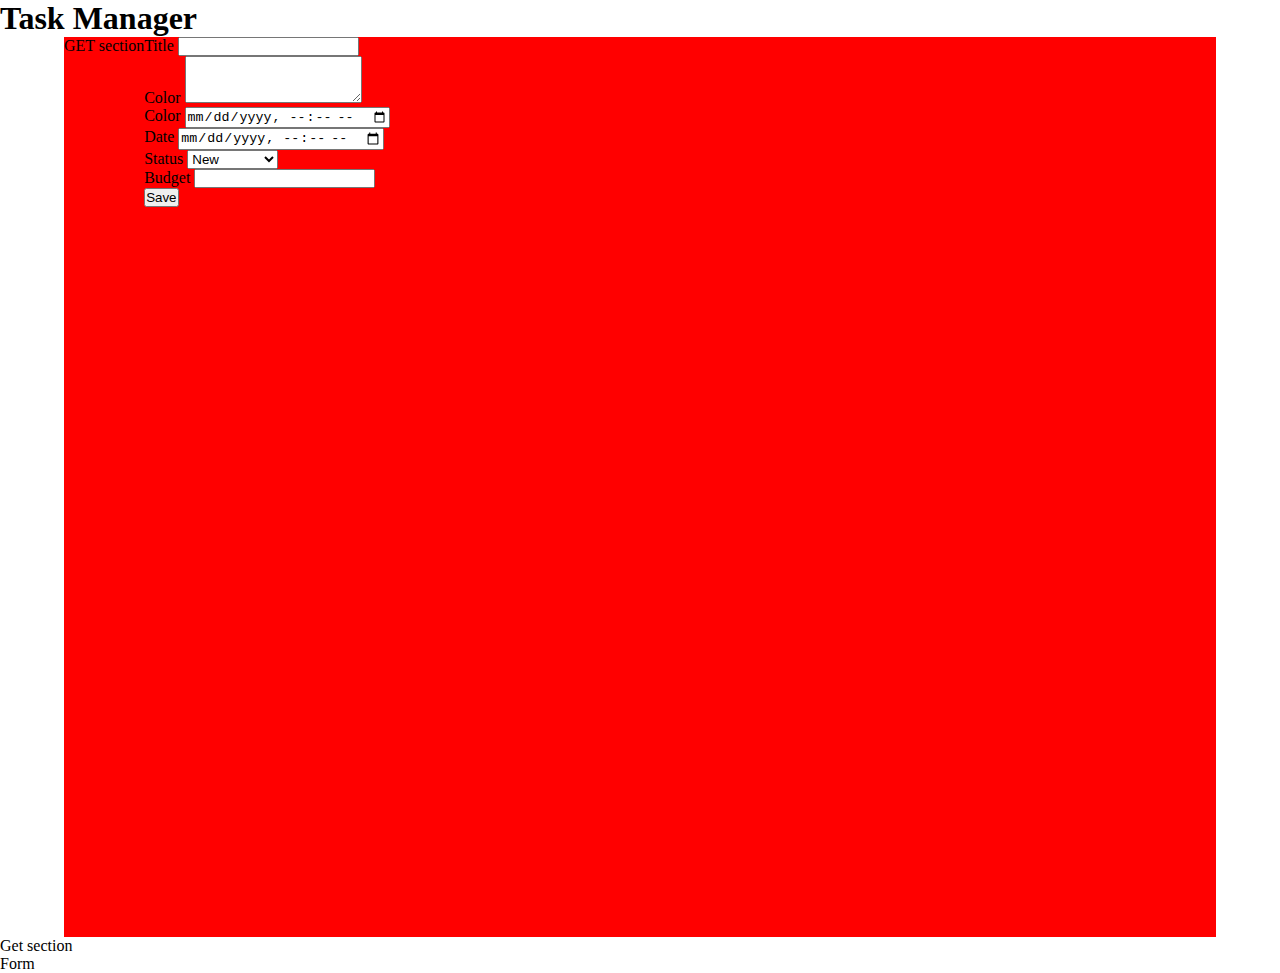
==== index.html @ 32496b32 "first commit" ====
<!DOCTYPE html>
<html lang="en">
<head>
    <meta charset="UTF-8">
    <meta name="viewport" content="width=device-width, initial-scale=1.0">
    <link rel="stylesheet" href="./styles/app.css">
    <link href="https://cdn.jsdelivr.net/npm/bootstrap@5.0.2/dist/css/bootstrap.min.css" rel="stylesheet" integrity="sha384-EVSTQN3/azprG1Anm3QDgpJLIm9Nao0Yz1ztcQTwFspd3yD65VohhpuuCOmLASjC" crossorigin="anonymous">
    <title>Task Manager</title>
</head>
<body>
    <h1 class="bg-primary bg-gradient text-white text-center">
        Task Manager
    </h1>

    <main>
        <section id="list" class="border bg-primary bg-opacity-10">
            GET section
        </section>

        <section id="form" class="border">
            <div class="mt-2">
                <label for="txtTitle" class="form-label">Title</label>
                <input id="txtTitle" type="text" class="form-control">
            </div>
            
            <div class="mt-4">
                <label for="txtDescription" class="form-label">Color</label>
                <textarea id="txtDescription" class="form-control" rows="3"></textarea>
            </div>

            <div class="mt-4">
                <label for="txtcolor" class="form-label">Color</label>
                <input id="txtDate" type="datetime-local" class="form-control">
            </div>

            <div class="mt-4">
                <label class="form-label">Date</label>
                <input id="txtDate" type="datetime-local" class="form-control">
            </div>

            <div class="mt-4">
                <label for="selStatus" class="form-label">Status</label>
                <select id="selStatus" class="form-select">
                    <option>New</option>
                    <option>In Progress</option>
                    <option>Completed</option>
                </select>
            </div>

            <div class="mt-4">
                <label for="numBudget" class="form-label">Budget</label>
                <input id="numBudget" type="number" class="form-control">
            </div>

            <div class="mt-4">
                <button id="btnSave" class="btn btn-primary">Save</button>
            </div>

        </section>
    </main>
    
    <section id="list">Get section</section>
    <section id="form">Form</section>
    <script src="https://code.jquery.com/jquery-3.7.1.js" integrity="sha256-eKhayi8LEQwp4NKxN+CfCh+3qOVUtJn3QNZ0TciWLP4=" crossorigin="anonymous"></script>
    <script src="./scripts/task.js"></script>
    <script src="./scripts/taskManager.js"></script>
</body>
</html>
---- styles/app.css ----
*{
    margin: 0;
    padding: 0;
    box-sizing: border-box;
}

/*.body{
    background-color: skyblue !important
}*/

main{
    background-color: red;
    height: 100vh;
    max-width: 1200px;
    margin: auto;
    width: 90%;
    display: flex;
}

.section{
    padding: 20px;

}
.list{
    background-color: white;
    flex: 2;
}

.form{
    background-color: lightgrey;
    flex: 1;
}
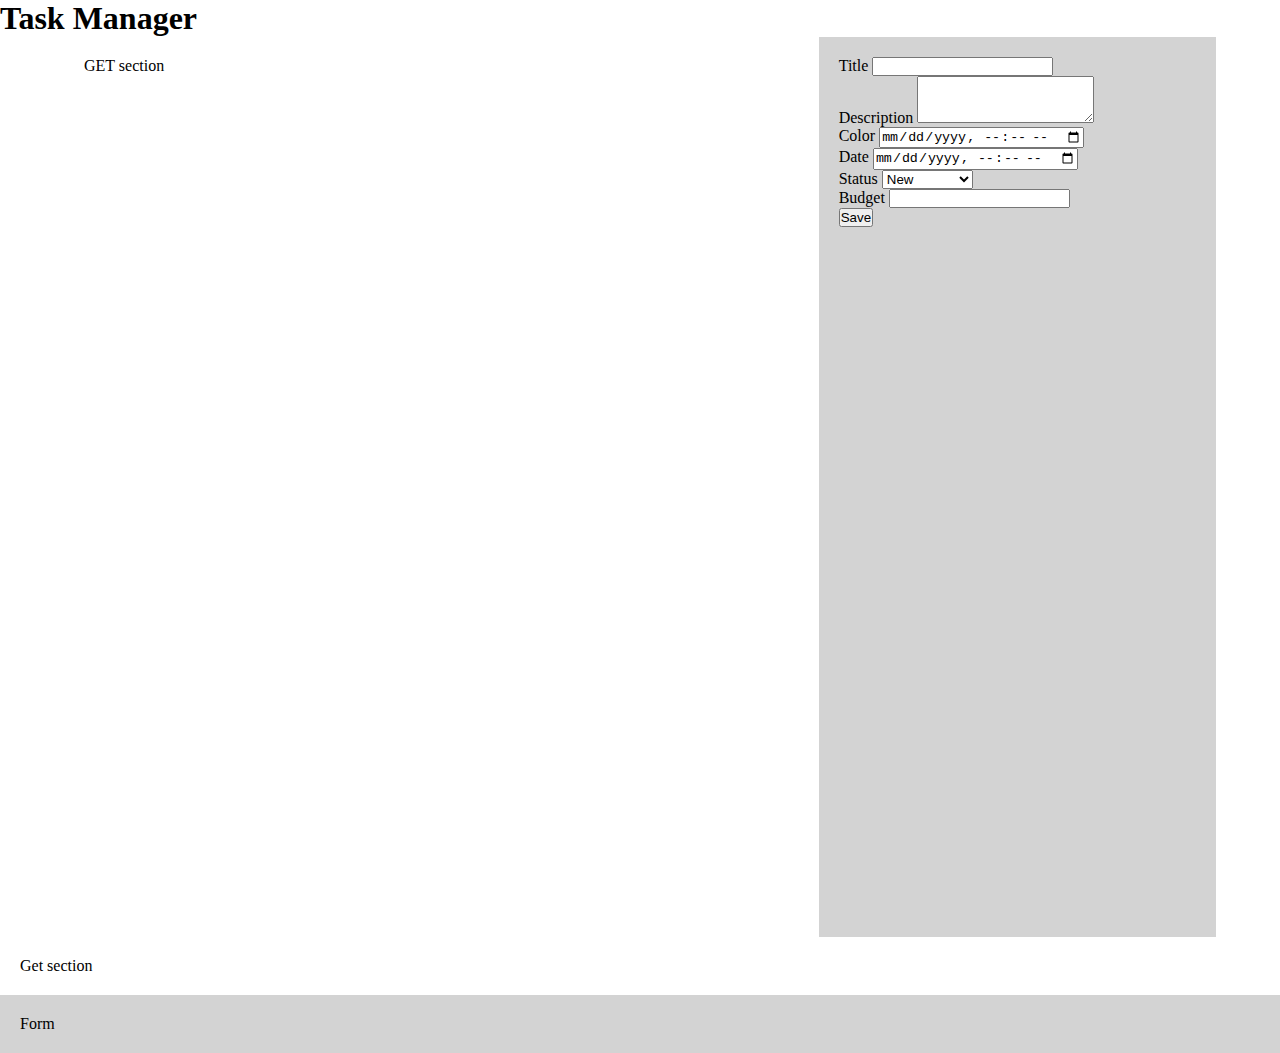
==== commit 9551675b: "new commit" ====
--- a/index.html
+++ b/index.html
@@ -24,13 +24,13 @@
             </div>
             
             <div class="mt-4">
-                <label for="txtDescription" class="form-label">Color</label>
+                <label for="txtDescription" class="form-label">Description</label>
                 <textarea id="txtDescription" class="form-control" rows="3"></textarea>
             </div>
 
             <div class="mt-4">
-                <label for="txtcolor" class="form-label">Color</label>
-                <input id="txtDate" type="datetime-local" class="form-control">
+                <label for="txtColor" class="form-label">Color</label>
+                <input id="txtColor" type="datetime-local" class="form-control">
             </div>
 
             <div class="mt-4">
@@ -58,7 +58,7 @@
 
         </section>
     </main>
-    
+
     <section id="list">Get section</section>
     <section id="form">Form</section>
     <script src="https://code.jquery.com/jquery-3.7.1.js" integrity="sha256-eKhayi8LEQwp4NKxN+CfCh+3qOVUtJn3QNZ0TciWLP4=" crossorigin="anonymous"></script>
--- a/styles/app.css
+++ b/styles/app.css
@@ -9,7 +9,6 @@
 }*/
 
 main{
-    background-color: red;
     height: 100vh;
     max-width: 1200px;
     margin: auto;
@@ -17,16 +16,16 @@
     display: flex;
 }
 
-.section{
+section{
     padding: 20px;
 
 }
-.list{
+#list{
     background-color: white;
     flex: 2;
 }
 
-.form{
+#form{
     background-color: lightgrey;
     flex: 1;
 }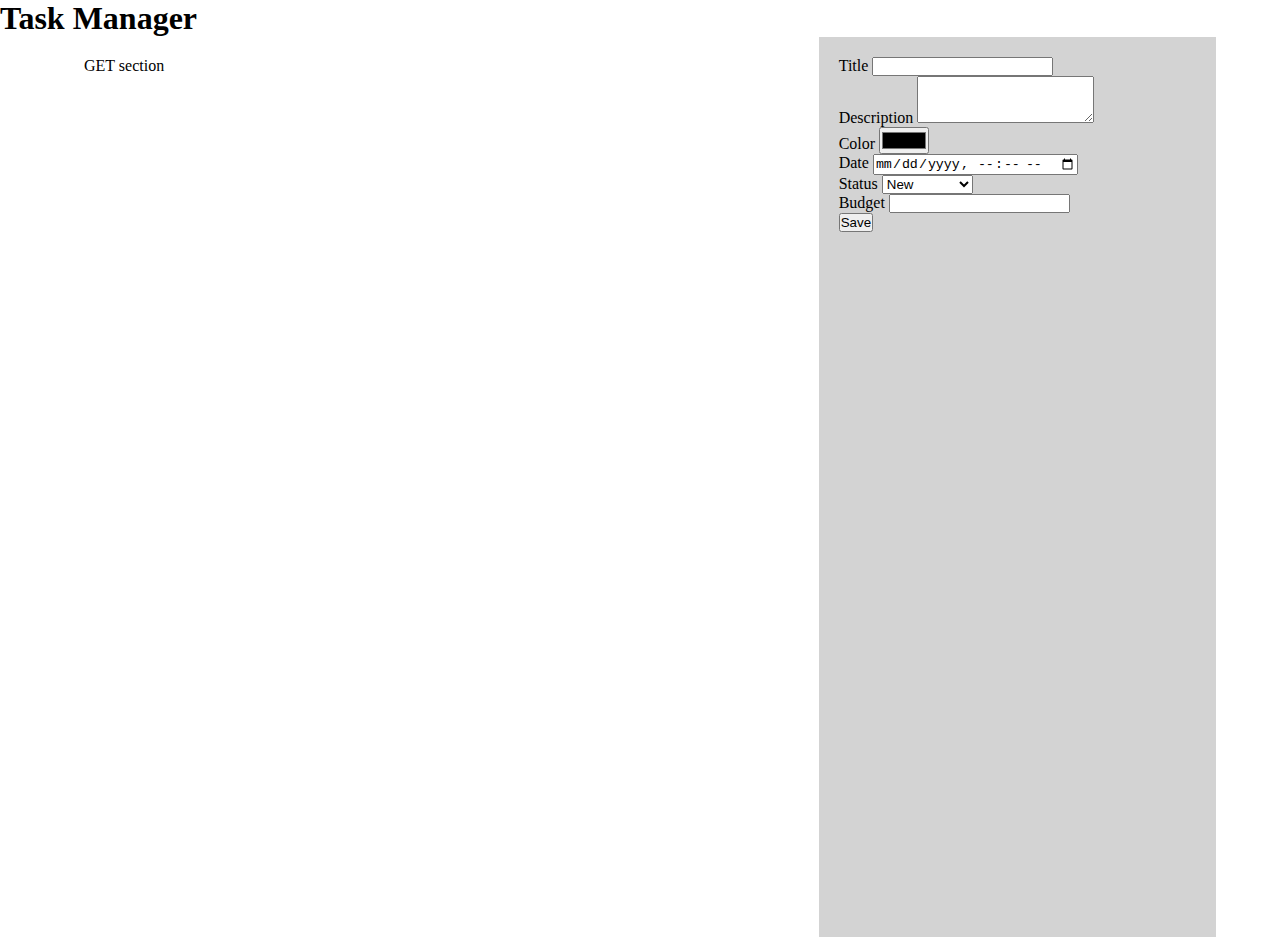
==== commit 3cd3da8b: "Assignment 3" ====
--- a/index.html
+++ b/index.html
@@ -30,7 +30,7 @@
 
             <div class="mt-4">
                 <label for="txtColor" class="form-label">Color</label>
-                <input id="txtColor" type="datetime-local" class="form-control">
+                <input id="txtColor" type="color" class="form-control">
             </div>
 
             <div class="mt-4">
@@ -57,10 +57,13 @@
             </div>
 
         </section>
+        <div id="popupContainer" class="popup-container" style="display: none;">
+            <h3>Task Saved!</h3>
+            <p>Your task was successfully saved.</p>
+            <button id="closePopupButton" class="btn btn-secondary">Close</button>
+        </div>
     </main>
 
-    <section id="list">Get section</section>
-    <section id="form">Form</section>
     <script src="https://code.jquery.com/jquery-3.7.1.js" integrity="sha256-eKhayi8LEQwp4NKxN+CfCh+3qOVUtJn3QNZ0TciWLP4=" crossorigin="anonymous"></script>
     <script src="./scripts/task.js"></script>
     <script src="./scripts/taskManager.js"></script>
--- a/styles/app.css
+++ b/styles/app.css
@@ -28,4 +28,20 @@
 #form{
     background-color: lightgrey;
     flex: 1;
+}
+
+.popup-container {
+    background-color: rgba(0, 0, 0, 0.8); /* Semi-transparent black */
+    color: white; /* White text for contrast */
+    padding: 20px;
+    border-radius: 10px;
+    width: 300px;
+    margin: 0 auto;
+    position: fixed;
+    top: 50%;
+    left: 50%;
+    transform: translate(-50%, -50%);
+    z-index: 1000; /* Ensures it appears above other content */
+    box-shadow: 0px 4px 8px rgba(0, 0, 0, 0.3); /* Optional shadow for depth */
+    text-align: center;
 }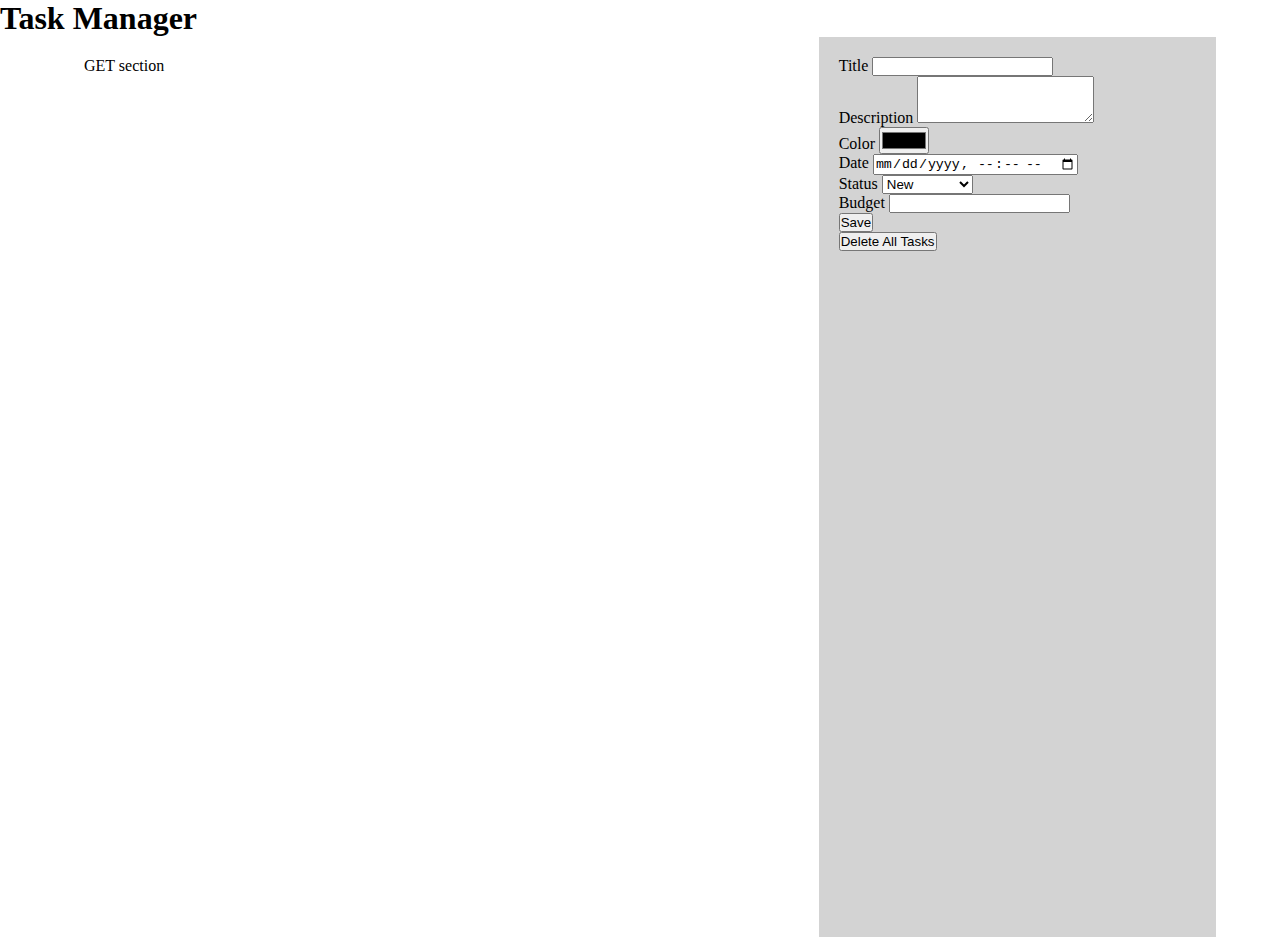
==== commit 70078cce: "final project" ====
--- a/index.html
+++ b/index.html
@@ -56,7 +56,12 @@
                 <button id="btnSave" class="btn btn-primary">Save</button>
             </div>
 
+            <div class="mt-4">
+                <button id="btnDeleteAll" class="btn btn-danger">Delete All Tasks</button>
+            </div>
+            
         </section>
+
         <div id="popupContainer" class="popup-container" style="display: none;">
             <h3>Task Saved!</h3>
             <p>Your task was successfully saved.</p>
